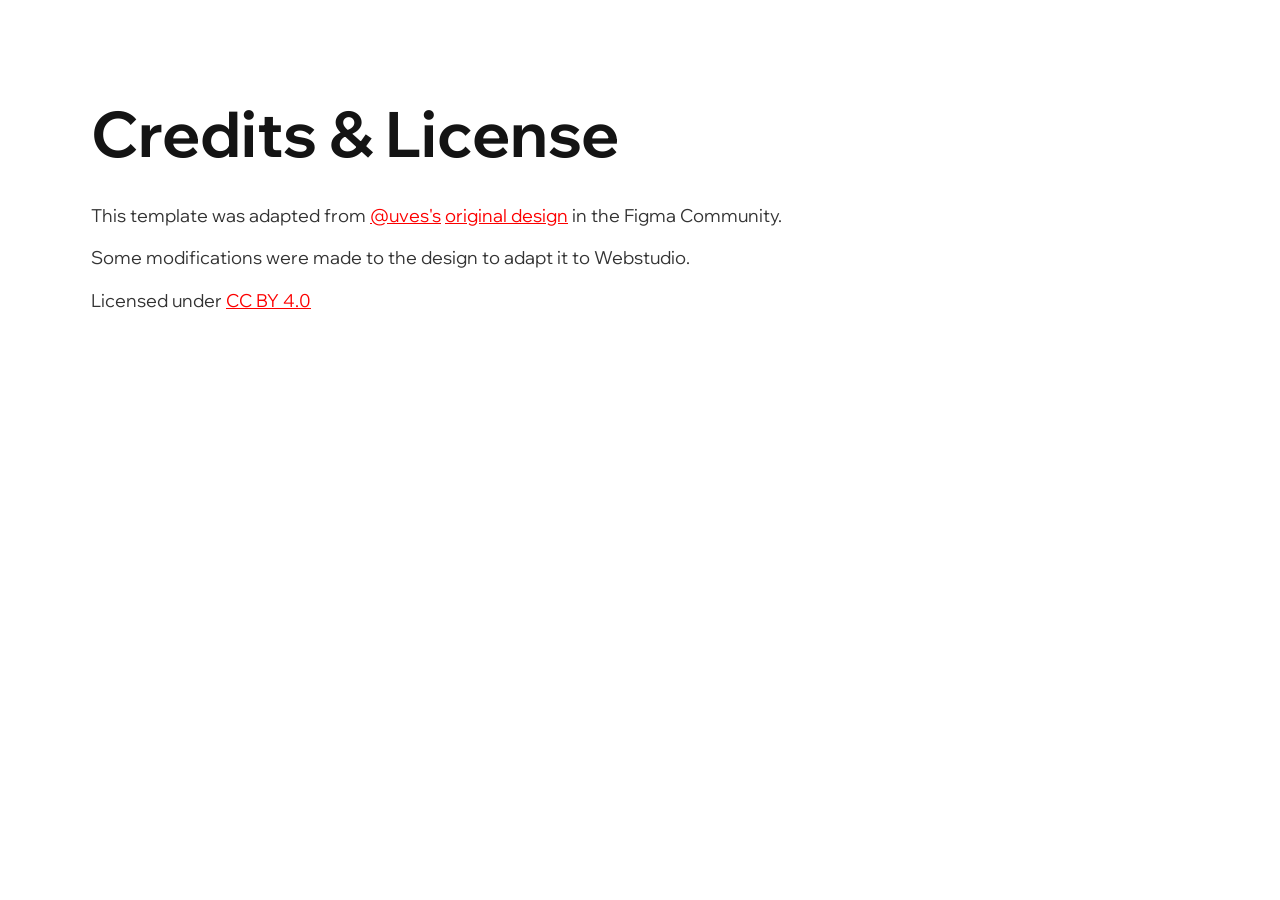
==== credits/index.html @ 98d54fca "First draft of the website" ====
<!DOCTYPE html><html lang="en" data-ws-project="977931f4-7f6a-4eb7-a222-dec1a4af0de5" data-ws-version="344" data-ws-last-published="2026-09-01T16:05:21.733Z"><head><link rel="stylesheet" type="text/css" href="/assets/static/app_generated_index-6937cd5a.BnAan6fm.css"><meta charSet="UTF-8"/><meta name="viewport" content="width=device-width,initial-scale=1"/><link rel="icon" href="/assets/logo_r1qaJQiri6sK3rPyq-Sar.svg"/><meta property="og:url" content="https://url/credits"/><meta property="og:title" content="Credits and License"/><meta property="og:type" content="website"/><meta property="og:site_name" content="Volo Libero Alpago"/><meta name="robots" content="noindex, nofollow"/><meta property="twitter:card" content="summary_large_image"/><title>Credits and License</title><script type="application/ld+json">{
  "@context": "https://schema.org",
  "@type": "WebSite",
  "name": "Volo Libero Alpago"
}</script></head><body class="w-body"><div class="w-box"><main class="w-box"><section class="w-box cna0hdz c1mzb2kd"><div class="w-box c1357293 c5tmc3l c1ldum37 czr2pxy c155uc7w cry9bxc c1lfjoq7 cn6056e c1117wcl c1778y6x cl3vg9s c9jnjeu"><h1 class="w-heading c11nr3ex c11dowh9 c32myit cwrra4i c1gzz968">Credits &amp; License</h1><div class="w-box c1rco612"><p class="w-paragraph">This template was adapted from <a href="https://www.figma.com/@uves" target="_blank" class="w-rich-text-link clj60e8 cld4m44 c1e9wxra c1c9nyn co9inq6 c18nx7en c13zjl4p cl60rel czukzo6 c1t7fylr">@uves&#x27;s</a> <a href="https://www.figma.com/community/file/1326178496611990762" target="_blank" class="w-rich-text-link clj60e8 cld4m44 c1e9wxra c1c9nyn co9inq6 c18nx7en c13zjl4p cl60rel czukzo6 c1t7fylr">original design</a> in the Figma Community. </p><p class="w-paragraph">Some modifications were made to the design to adapt it to Webstudio.</p><p class="w-paragraph">Licensed under <a href="https://creativecommons.org/licenses/by/4.0/" target="_blank" class="w-rich-text-link clj60e8 cld4m44 c1e9wxra c1c9nyn co9inq6 c18nx7en c13zjl4p cl60rel czukzo6 c1t7fylr">CC BY 4.0</a></p></div></div></section></main></div><script id="vike_pageContext" type="application/json">{"_urlRewrite":null,"pageId":"/pages/credits","routeParams":{},"data":{"url":"https://url/credits","system":{"params":{},"search":{},"origin":"https://url","pathname":"/credits"},"resources":{},"pageMeta":{"title":"Credits and License","description":"","excludePageFromSearch":true,"language":"","socialImageAssetName":"!undefined","socialImageUrl":"","status":200,"redirect":"","content":"!undefined","custom":[]}}}</script><script id="vike_globalContext" type="application/json">{}</script><script src="/assets/entries/entry-server-routing.DdY3fg1E.js" type="module" async></script><link rel="modulepreload" href="/assets/entries/pages_credits.XIwNRBGL.js" as="script" type="text/javascript"><link rel="modulepreload" href="/assets/chunks/chunk-CD7bpjno.js" as="script" type="text/javascript"></body></html>
---- assets/static/app_generated_index-6937cd5a.BnAan6fm.css ----
@font-face{font-family:Wix Madefor Display;font-style:normal;font-weight:400 800;font-display:swap;src:url(/assets/WixMadeforDisplay-VariableFont_wght_f8pdg095t8zLvFBEe2wSS.ttf) format("truetype")}@layer presets{:root{display:grid;min-height:100%;grid-template-rows:auto;grid-template-columns:1fr;font-family:Arial,Roboto,sans-serif;font-size:16px;line-height:1.2;white-space:pre-wrap;white-space-collapse:preserve}a.w-element,div.w-element{box-sizing:border-box}body.w-body{box-sizing:border-box;-webkit-font-smoothing:antialiased;-moz-osx-font-smoothing:grayscale;margin:0}div.w-box{box-sizing:border-box}footer.w-box{box-sizing:border-box}header.w-box{box-sizing:border-box}main.w-box{box-sizing:border-box}nav.w-box{box-sizing:border-box}section.w-box{box-sizing:border-box}div.w-html-embed{display:contents;white-space:normal;white-space-collapse:collapse}button.w-button{font-family:inherit;font-size:100%;line-height:1.15;box-sizing:border-box;border-top-style:solid;border-right-style:solid;border-bottom-style:solid;border-left-style:solid;text-transform:none;margin:0}div.w-dialog-overlay,div.w-dialog-content{box-sizing:border-box}button.w-close-button{background-color:transparent;background-image:none;font-family:inherit;font-size:100%;line-height:1.15;box-sizing:border-box;text-transform:none;border:0px solid rgb(226 232 240 / 1);margin:0;padding:0}h1.w-heading,h2.w-heading,h3.w-heading,p.w-paragraph{box-sizing:border-box}img.w-image{box-sizing:border-box;max-width:100%;display:block;height:auto}a.w-link{box-sizing:border-box;display:inline-block}ol.w-list{box-sizing:border-box;margin-top:0;margin-bottom:10px;padding-left:40px}li.w-list-item{box-sizing:border-box}div.w-text{box-sizing:border-box;min-height:1em}div.w-accordion,div.w-item{box-sizing:border-box}h3.w-item-header{box-sizing:border-box;margin-top:0;margin-bottom:0}button.w-item-trigger{font-family:inherit;font-size:100%;line-height:1.15;box-sizing:border-box;text-transform:none;background-color:transparent;background-image:none;border:0px solid rgb(226 232 240 / 1);margin:0;padding:0}div.w-item-content{box-sizing:border-box}a.w-rich-text-link{box-sizing:border-box;display:inline-block}span.w-text-1{box-sizing:border-box}code.w-code-text{font-family:ui-monospace,SFMono-Regular,Consolas,Liberation Mono,Menlo,monospace;font-size:1em;box-sizing:border-box;display:block;padding-left:.2em;padding-right:.2em;color:var(--w-code-text-theme-color);background-color:var(--w-code-text-theme-background, rgb(238 238 238 / 1));white-space:pre-wrap;white-space-collapse:preserve}form.w-webhook-form,label.w-label{box-sizing:border-box}input.w-text-input{font-family:inherit;font-size:100%;line-height:1.15;box-sizing:border-box;border-top-style:solid;border-right-style:solid;border-bottom-style:solid;border-left-style:solid;display:block;margin:0}textarea.w-text-area{font-family:inherit;font-size:100%;line-height:1.15;box-sizing:border-box;border-top-style:solid;border-right-style:solid;border-bottom-style:solid;border-left-style:solid;resize:none;display:block;margin:0}blockquote.w-blockquote{margin:0 0 10px;padding:10px 20px;border-left:5px solid rgb(226 226 226 / 1)}hr.w-separator{height:1px;color:inherit;box-sizing:border-box;background-color:gray;border-top-style:none;border-right-style:none;border-left-style:none;border-bottom-style:none}}@media all{:root{--font-lineheight-00: .95;--font-lineheight-0: 1.1;--font-lineheight-1: 1.25;--font-lineheight-2: 1.375;--font-lineheight-3: 1.5;--font-lineheight-4: 1.75;--font-lineheight-5: 2;--font-letterspacing-0: -.05em;--font-letterspacing-1: .025em;--font-letterspacing-2: .05em;--font-letterspacing-3: .075em;--font-letterspacing-4: .15em;--font-letterspacing-5: .5em;--font-letterspacing-6: .75em;--font-letterspacing-7: 1em;--font-size-00: .5rem;--font-size-0: .75rem;--font-size-1: 1rem;--font-size-2: 1.1rem;--font-size-3: 1.25rem;--font-size-4: 1.5rem;--font-size-5: 2rem;--font-size-6: 2.5rem;--font-size-7: 3rem;--font-size-8: 3.5rem;--font-size-fluid-0: clamp(.75rem,2vw,1rem);--font-size-fluid-1: clamp(1rem,4vw,1.5rem);--font-size-fluid-2: clamp(1.5rem,6vw,2.5rem);--font-size-fluid-3: clamp(2rem,9vw,3.5rem);--size-000: -.5rem;--size-00: -.25rem;--size-1: .25rem;--size-2: .5rem;--size-3: 1rem;--size-4: 1.25rem;--size-5: 1.5rem;--size-6: 1.75rem;--size-7: 2rem;--size-8: 3rem;--size-9: 4rem;--size-10: 5rem;--size-11: 7.5rem;--size-12: 10rem;--size-13: 15rem;--size-14: 20rem;--size-15: 30rem;--size-px-000: -8px;--size-px-00: -4px;--size-px-1: 4px;--size-px-2: 8px;--size-px-3: 16px;--size-px-4: 20px;--size-px-5: 24px;--size-px-6: 28px;--size-px-7: 32px;--size-px-8: 48px;--size-px-9: 64px;--size-px-10: 80px;--size-px-11: 120px;--size-px-12: 160px;--size-px-13: 240px;--size-px-14: 320px;--size-px-15: 480px;--size-fluid-1: clamp(.5rem,1vw,1rem);--size-fluid-2: clamp(1rem,2vw,1.5rem);--size-fluid-3: clamp(1.5rem,3vw,2rem);--size-fluid-4: clamp(2rem,4vw,3rem);--size-fluid-5: clamp(4rem,5vw,5rem);--size-fluid-6: clamp(5rem,7vw,7.5rem);--size-fluid-7: clamp(7.5rem,10vw,10rem);--size-fluid-8: clamp(10rem,20vw,15rem);--size-fluid-9: clamp(15rem,30vw,20rem);--size-fluid-10: clamp(20rem,40vw,30rem);--size-content-1: 20ch;--size-content-2: 45ch;--size-content-3: 60ch;--size-header-1: 20ch;--size-header-2: 25ch;--size-header-3: 35ch;--size-xxs: 240px;--size-xs: 360px;--size-sm: 480px;--size-md: 768px;--size-lg: 1170px;--size-xl: 1440px;--size-xxl: 1920px;--size-relative-000: -.5ch;--size-relative-00: -.25ch;--size-relative-1: .25ch;--size-relative-2: .5ch;--size-relative-3: 1ch;--size-relative-4: 1.25ch;--size-relative-5: 1.5ch;--size-relative-6: 1.75ch;--size-relative-7: 2ch;--size-relative-8: 3ch;--size-relative-9: 4ch;--size-relative-10: 5ch;--size-relative-11: 7.5ch;--size-relative-12: 10ch;--size-relative-13: 15ch;--size-relative-14: 20ch;--size-relative-15: 30ch;--ease-1: cubic-bezier(.25,0,.5,1);--ease-2: cubic-bezier(.25,0,.4,1);--ease-3: cubic-bezier(.25,0,.3,1);--ease-4: cubic-bezier(.25,0,.2,1);--ease-5: cubic-bezier(.25,0,.1,1);--ease-in-1: cubic-bezier(.25,0,1,1);--ease-in-2: cubic-bezier(.5,0,1,1);--ease-in-3: cubic-bezier(.7,0,1,1);--ease-in-4: cubic-bezier(.9,0,1,1);--ease-in-5: cubic-bezier(1,0,1,1);--ease-out-1: cubic-bezier(0,0,.75,1);--ease-out-2: cubic-bezier(0,0,.5,1);--ease-out-3: cubic-bezier(0,0,.3,1);--ease-out-4: cubic-bezier(0,0,.1,1);--ease-out-5: cubic-bezier(0,0,0,1);--ease-in-out-1: cubic-bezier(.1,0,.9,1);--ease-in-out-2: cubic-bezier(.3,0,.7,1);--ease-in-out-3: cubic-bezier(.5,0,.5,1);--ease-in-out-4: cubic-bezier(.7,0,.3,1);--ease-in-out-5: cubic-bezier(.9,0,.1,1);--ease-elastic-out-1: cubic-bezier(.5,.75,.75,1.25);--ease-elastic-out-2: cubic-bezier(.5,1,.75,1.25);--ease-elastic-out-3: cubic-bezier(.5,1.25,.75,1.25);--ease-elastic-out-4: cubic-bezier(.5,1.5,.75,1.25);--ease-elastic-out-5: cubic-bezier(.5,1.75,.75,1.25);--ease-elastic-in-1: cubic-bezier(.5,-.25,.75,1);--ease-elastic-in-2: cubic-bezier(.5,-.5,.75,1);--ease-elastic-in-3: cubic-bezier(.5,-.75,.75,1);--ease-elastic-in-4: cubic-bezier(.5,-1,.75,1);--ease-elastic-in-5: cubic-bezier(.5,-1.25,.75,1);--ease-elastic-in-out-1: cubic-bezier(.5,-.1,.1,1.5);--ease-elastic-in-out-2: cubic-bezier(.5,-.3,.1,1.5);--ease-elastic-in-out-3: cubic-bezier(.5,-.5,.1,1.5);--ease-elastic-in-out-4: cubic-bezier(.5,-.7,.1,1.5);--ease-elastic-in-out-5: cubic-bezier(.5,-.9,.1,1.5);--ease-step-1: steps(2);--ease-step-2: steps(3);--ease-step-3: steps(4);--ease-step-4: steps(7);--ease-step-5: steps(10);--ease-elastic-1: var(--ease-elastic-out-1);--ease-elastic-2: var(--ease-elastic-out-2);--ease-elastic-3: var(--ease-elastic-out-3);--ease-elastic-4: var(--ease-elastic-out-4);--ease-elastic-5: var(--ease-elastic-out-5);--ease-squish-1: var(--ease-elastic-in-out-1);--ease-squish-2: var(--ease-elastic-in-out-2);--ease-squish-3: var(--ease-elastic-in-out-3);--ease-squish-4: var(--ease-elastic-in-out-4);--ease-squish-5: var(--ease-elastic-in-out-5);--ease-spring-1: linear(0,.006,.025 2.8%,.101 6.1%,.539 18.9%,.721 25.3%,.849 31.5%,.937 38.1%,.968 41.8%,.991 45.7%,1.006 50.1%,1.015 55%,1.017 63.9%,1.001);--ease-spring-2: linear(0,.007,.029 2.2%,.118 4.7%,.625 14.4%,.826 19%,.902,.962,1.008 26.1%,1.041 28.7%,1.064 32.1%,1.07 36%,1.061 40.5%,1.015 53.4%,.999 61.6%,.995 71.2%,1);--ease-spring-3: linear(0,.009,.035 2.1%,.141 4.4%,.723 12.9%,.938 16.7%,1.017,1.077,1.121,1.149 24.3%,1.159,1.163,1.161,1.154 29.9%,1.129 32.8%,1.051 39.6%,1.017 43.1%,.991,.977 51%,.974 53.8%,.975 57.1%,.997 69.8%,1.003 76.9%,1);--ease-spring-4: linear(0,.009,.037 1.7%,.153 3.6%,.776 10.3%,1.001,1.142 16%,1.185,1.209 19%,1.215 19.9% 20.8%,1.199,1.165 25%,1.056 30.3%,1.008 33%,.973,.955 39.2%,.953 41.1%,.957 43.3%,.998 53.3%,1.009 59.1% 63.7%,.998 78.9%,1);--ease-spring-5: linear(0,.01,.04 1.6%,.161 3.3%,.816 9.4%,1.046,1.189 14.4%,1.231,1.254 17%,1.259,1.257 18.6%,1.236,1.194 22.3%,1.057 27%,.999 29.4%,.955 32.1%,.942,.935 34.9%,.933,.939 38.4%,1 47.3%,1.011,1.017 52.6%,1.016 56.4%,1 65.2%,.996 70.2%,1.001 87.2%,1);--ease-bounce-1: linear(0,.004,.016,.035,.063,.098,.141,.191,.25,.316,.391 36.8%,.563,.766,1 58.8%,.946,.908 69.1%,.895,.885,.879,.878,.879,.885,.895,.908 89.7%,.946,1);--ease-bounce-2: linear(0,.004,.016,.035,.063,.098,.141 15.1%,.25,.391,.562,.765,1,.892 45.2%,.849,.815,.788,.769,.757,.753,.757,.769,.788,.815,.85,.892 75.2%,1 80.2%,.973,.954,.943,.939,.943,.954,.973,1);--ease-bounce-3: linear(0,.004,.016,.035,.062,.098,.141 11.4%,.25,.39,.562,.764,1 30.3%,.847 34.8%,.787,.737,.699,.672,.655,.65,.656,.672,.699,.738,.787,.847 61.7%,1 66.2%,.946,.908,.885 74.2%,.879,.878,.879,.885 79.5%,.908,.946,1 87.4%,.981,.968,.96,.957,.96,.968,.981,1);--ease-bounce-4: linear(0,.004,.016 3%,.062,.141,.25,.391,.562 18.2%,1 24.3%,.81,.676 32.3%,.629,.595,.575,.568,.575,.595,.629,.676 48.2%,.811,1 56.2%,.918,.86,.825,.814,.825,.86,.918,1 77.2%,.94 80.6%,.925,.92,.925,.94 87.5%,1 90.9%,.974,.965,.974,1);--ease-bounce-5: linear(0,.004,.016 2.5%,.063,.141,.25 10.1%,.562,1 20.2%,.783,.627,.534 30.9%,.511,.503,.511,.534 38%,.627,.782,1 48.7%,.892,.815,.769 56.3%,.757,.753,.757,.769 61.3%,.815,.892,1 68.8%,.908 72.4%,.885,.878,.885,.908 79.4%,1 83%,.954 85.5%,.943,.939,.943,.954 90.5%,1 93%,.977,.97,.977,1);--layer-1: 1;--layer-2: 2;--layer-3: 3;--layer-4: 4;--layer-5: 5;--layer-important: 2147483647;--shadow-color: 220 3% 15%;--shadow-strength: 1%;--inner-shadow-highlight: inset 0-.5px 0 0#fff,inset 0 .5px 0 0 rgba(0,0,0,.067);--shadow-1: 0 1px 2px -1px hsl(var(--shadow-color)/calc(var(--shadow-strength) + 9%));--shadow-2: 0 3px 5px -2px hsl(var(--shadow-color)/calc(var(--shadow-strength) + 3%)),0 7px 14px -5px hsl(var(--shadow-color)/calc(var(--shadow-strength) + 5%));--shadow-3: 0 -1px 3px 0 hsl(var(--shadow-color)/calc(var(--shadow-strength) + 2%)),0 1px 2px -5px hsl(var(--shadow-color)/calc(var(--shadow-strength) + 2%)),0 2px 5px -5px hsl(var(--shadow-color)/calc(var(--shadow-strength) + 4%)),0 4px 12px -5px hsl(var(--shadow-color)/calc(var(--shadow-strength) + 5%)),0 12px 15px -5px hsl(var(--shadow-color)/calc(var(--shadow-strength) + 7%));--shadow-4: 0 -2px 5px 0 hsl(var(--shadow-color)/calc(var(--shadow-strength) + 2%)),0 1px 1px -2px hsl(var(--shadow-color)/calc(var(--shadow-strength) + 3%)),0 2px 2px -2px hsl(var(--shadow-color)/calc(var(--shadow-strength) + 3%)),0 5px 5px -2px hsl(var(--shadow-color)/calc(var(--shadow-strength) + 4%)),0 9px 9px -2px hsl(var(--shadow-color)/calc(var(--shadow-strength) + 5%)),0 16px 16px -2px hsl(var(--shadow-color)/calc(var(--shadow-strength) + 6%));--shadow-5: 0 -1px 2px 0 hsl(var(--shadow-color)/calc(var(--shadow-strength) + 2%)),0 2px 1px -2px hsl(var(--shadow-color)/calc(var(--shadow-strength) + 3%)),0 5px 5px -2px hsl(var(--shadow-color)/calc(var(--shadow-strength) + 3%)),0 10px 10px -2px hsl(var(--shadow-color)/calc(var(--shadow-strength) + 4%)),0 20px 20px -2px hsl(var(--shadow-color)/calc(var(--shadow-strength) + 5%)),0 40px 40px -2px hsl(var(--shadow-color)/calc(var(--shadow-strength) + 7%));--shadow-6: 0 -1px 2px 0 hsl(var(--shadow-color)/calc(var(--shadow-strength) + 2%)),0 3px 2px -2px hsl(var(--shadow-color)/calc(var(--shadow-strength) + 3%)),0 7px 5px -2px hsl(var(--shadow-color)/calc(var(--shadow-strength) + 3%)),0 12px 10px -2px hsl(var(--shadow-color)/calc(var(--shadow-strength) + 4%)),0 22px 18px -2px hsl(var(--shadow-color)/calc(var(--shadow-strength) + 5%)),0 41px 33px -2px hsl(var(--shadow-color)/calc(var(--shadow-strength) + 6%)),0 100px 80px -2px hsl(var(--shadow-color)/calc(var(--shadow-strength) + 7%));--inner-shadow-0: inset 0 0 0 1px hsl(var(--shadow-color)/calc(var(--shadow-strength) + 9%));--inner-shadow-1: inset 0 1px 2px 0 hsl(var(--shadow-color)/calc(var(--shadow-strength) + 9%)),var(--inner-shadow-highlight);--inner-shadow-2: inset 0 1px 4px 0 hsl(var(--shadow-color)/calc(var(--shadow-strength) + 9%)),var(--inner-shadow-highlight);--inner-shadow-3: inset 0 2px 8px 0 hsl(var(--shadow-color)/calc(var(--shadow-strength) + 9%)),var(--inner-shadow-highlight);--inner-shadow-4: inset 0 2px 14px 0 hsl(var(--shadow-color)/calc(var(--shadow-strength) + 9%)),var(--inner-shadow-highlight);--ratio-square: 1;--ratio-landscape: 4/3;--ratio-portrait: 3/4;--ratio-widescreen: 16/9;--ratio-ultrawide: 18/5;--ratio-golden: 1.618/1;--gray-0: rgb(255 255 255 / 1);--gray-1: rgb(250 247 242 / 1);--gray-2: rgb(244 244 244 / 1);--gray-3: unset;--gray-4: unset;--gray-5: unset;--gray-6: rgb(76 76 76 / 1);--gray-7: unset;--gray-8: unset;--gray-9: rgb(33 37 41 / 1);--gray-10: unset;--gray-11: unset;--gray-12: rgb(20 20 20 / 1);--stone-0: rgb(248 250 251 / 1);--stone-1: rgb(242 244 246 / 1);--stone-2: rgb(235 237 239 / 1);--stone-3: rgb(224 228 229 / 1);--stone-4: rgb(209 214 216 / 1);--stone-5: rgb(177 182 185 / 1);--stone-6: rgb(151 155 157 / 1);--stone-7: rgb(126 130 130 / 1);--stone-8: rgb(102 105 104 / 1);--stone-9: rgb(80 81 79 / 1);--stone-10: rgb(58 58 55 / 1);--stone-11: rgb(37 37 33 / 1);--stone-12: rgb(18 18 16 / 1);--red-0: rgb(255 245 245 / 1);--red-1: rgb(255 227 227 / 1);--red-2: rgb(255 201 201 / 1);--red-3: rgb(255 168 168 / 1);--red-4: rgb(255 135 135 / 1);--red-5: rgb(255 107 107 / 1);--red-6: rgb(250 82 82 / 1);--red-7: rgb(240 62 62 / 1);--red-8: rgb(224 49 49 / 1);--red-9: rgb(201 42 42 / 1);--red-10: rgb(176 37 37 / 1);--red-11: rgb(150 32 32 / 1);--red-12: rgb(125 26 26 / 1);--pink-0: rgb(255 240 246 / 1);--pink-1: rgb(255 222 235 / 1);--pink-2: rgb(252 194 215 / 1);--pink-3: rgb(250 162 193 / 1);--pink-4: rgb(247 131 172 / 1);--pink-5: rgb(240 101 149 / 1);--pink-6: rgb(230 73 128 / 1);--pink-7: rgb(214 51 108 / 1);--pink-8: rgb(194 37 92 / 1);--pink-9: rgb(166 30 77 / 1);--pink-10: rgb(140 25 65 / 1);--pink-11: rgb(115 21 54 / 1);--pink-12: rgb(89 16 42 / 1);--purple-0: rgb(248 240 252 / 1);--purple-1: rgb(243 217 250 / 1);--purple-2: rgb(238 190 250 / 1);--purple-3: rgb(229 153 247 / 1);--purple-4: rgb(218 119 242 / 1);--purple-5: rgb(204 93 232 / 1);--purple-6: rgb(190 75 219 / 1);--purple-7: rgb(174 62 201 / 1);--purple-8: rgb(156 54 181 / 1);--purple-9: rgb(134 46 156 / 1);--purple-10: rgb(112 38 130 / 1);--purple-11: rgb(90 30 105 / 1);--purple-12: rgb(68 23 79 / 1);--violet-0: rgb(243 240 255 / 1);--violet-1: rgb(229 219 255 / 1);--violet-2: rgb(208 191 255 / 1);--violet-3: rgb(177 151 252 / 1);--violet-4: rgb(151 117 250 / 1);--violet-5: rgb(132 94 247 / 1);--violet-6: rgb(121 80 242 / 1);--violet-7: rgb(112 72 232 / 1);--violet-8: rgb(103 65 217 / 1);--violet-9: rgb(95 61 196 / 1);--violet-10: rgb(82 53 171 / 1);--violet-11: rgb(70 45 145 / 1);--violet-12: rgb(58 37 120 / 1);--indigo-0: rgb(237 242 255 / 1);--indigo-1: rgb(219 228 255 / 1);--indigo-2: rgb(186 200 255 / 1);--indigo-3: rgb(145 167 255 / 1);--indigo-4: rgb(116 143 252 / 1);--indigo-5: rgb(92 124 250 / 1);--indigo-6: rgb(76 110 245 / 1);--indigo-7: rgb(66 99 235 / 1);--indigo-8: rgb(59 91 219 / 1);--indigo-9: rgb(54 79 199 / 1);--indigo-10: rgb(47 68 173 / 1);--indigo-11: rgb(40 58 148 / 1);--indigo-12: rgb(33 48 122 / 1);--blue-0: unset;--blue-1: unset;--blue-2: unset;--blue-3: unset;--blue-4: unset;--blue-5: unset;--blue-6: rgb(41 55 177 / 1);--blue-7: unset;--blue-8: unset;--blue-9: unset;--blue-10: unset;--blue-11: rgb(0 8 77 / 1);--blue-12: unset;--cyan-0: rgb(227 250 252 / 1);--cyan-1: rgb(197 246 250 / 1);--cyan-2: rgb(153 233 242 / 1);--cyan-3: rgb(102 217 232 / 1);--cyan-4: rgb(59 201 219 / 1);--cyan-5: rgb(34 184 207 / 1);--cyan-6: rgb(21 170 191 / 1);--cyan-7: rgb(16 152 173 / 1);--cyan-8: rgb(12 133 153 / 1);--cyan-9: rgb(11 114 133 / 1);--cyan-10: rgb(9 92 107 / 1);--cyan-11: rgb(7 70 82 / 1);--cyan-12: rgb(5 48 56 / 1);--teal-0: rgb(230 252 245 / 1);--teal-1: rgb(195 250 232 / 1);--teal-2: rgb(150 242 215 / 1);--teal-3: rgb(99 230 190 / 1);--teal-4: rgb(56 217 169 / 1);--teal-5: rgb(32 201 151 / 1);--teal-6: rgb(18 184 134 / 1);--teal-7: rgb(12 166 120 / 1);--teal-8: rgb(9 146 104 / 1);--teal-9: rgb(8 127 91 / 1);--teal-10: rgb(6 102 73 / 1);--teal-11: rgb(5 77 55 / 1);--teal-12: rgb(3 51 37 / 1);--green-0: unset;--green-1: unset;--green-2: unset;--green-3: unset;--green-4: unset;--green-5: unset;--green-6: rgb(12 119 105 / 1);--green-7: unset;--green-8: unset;--green-9: unset;--green-10: unset;--green-11: unset;--green-12: unset;--lime-0: rgb(244 252 227 / 1);--lime-1: rgb(233 250 200 / 1);--lime-2: rgb(216 245 162 / 1);--lime-3: rgb(192 235 117 / 1);--lime-4: rgb(169 227 75 / 1);--lime-5: rgb(148 216 45 / 1);--lime-6: rgb(130 201 30 / 1);--lime-7: rgb(116 184 22 / 1);--lime-8: rgb(102 168 15 / 1);--lime-9: rgb(92 148 13 / 1);--lime-10: rgb(76 122 11 / 1);--lime-11: rgb(60 97 9 / 1);--lime-12: rgb(44 71 6 / 1);--yellow-0: unset;--yellow-1: unset;--yellow-2: unset;--yellow-3: unset;--yellow-4: rgb(250 224 132 / 1);--yellow-5: rgb(255 199 3 / 1);--yellow-6: unset;--yellow-7: unset;--yellow-8: unset;--yellow-9: unset;--yellow-10: unset;--yellow-11: unset;--yellow-12: unset;--orange-0: rgb(255 244 230 / 1);--orange-1: rgb(255 232 204 / 1);--orange-2: rgb(255 216 168 / 1);--orange-3: rgb(255 192 120 / 1);--orange-4: rgb(255 169 77 / 1);--orange-5: rgb(255 146 43 / 1);--orange-6: rgb(253 126 20 / 1);--orange-7: rgb(247 103 7 / 1);--orange-8: rgb(232 89 12 / 1);--orange-9: rgb(217 72 15 / 1);--orange-10: rgb(191 64 13 / 1);--orange-11: rgb(153 51 11 / 1);--orange-12: rgb(128 43 9 / 1);--choco-0: rgb(255 248 220 / 1);--choco-1: rgb(252 225 188 / 1);--choco-2: rgb(247 202 158 / 1);--choco-3: rgb(241 178 128 / 1);--choco-4: rgb(233 155 98 / 1);--choco-5: rgb(223 133 69 / 1);--choco-6: rgb(212 110 37 / 1);--choco-7: rgb(189 95 27 / 1);--choco-8: rgb(164 81 23 / 1);--choco-9: rgb(138 69 19 / 1);--choco-10: rgb(112 58 19 / 1);--choco-11: rgb(87 47 18 / 1);--choco-12: rgb(61 33 13 / 1);--brown-0: rgb(250 244 235 / 1);--brown-1: rgb(237 224 209 / 1);--brown-2: rgb(224 202 183 / 1);--brown-3: rgb(211 183 158 / 1);--brown-4: rgb(197 162 133 / 1);--brown-5: rgb(183 143 109 / 1);--brown-6: rgb(168 124 86 / 1);--brown-7: rgb(149 107 71 / 1);--brown-8: rgb(130 91 58 / 1);--brown-9: rgb(111 75 45 / 1);--brown-10: rgb(94 58 33 / 1);--brown-11: rgb(78 43 21 / 1);--brown-12: rgb(66 36 18 / 1);--sand-0: rgb(248 250 251 / 1);--sand-1: rgb(230 228 220 / 1);--sand-2: rgb(213 207 189 / 1);--sand-3: rgb(194 185 160 / 1);--sand-4: rgb(174 165 140 / 1);--sand-5: rgb(154 145 120 / 1);--sand-6: rgb(134 124 101 / 1);--sand-7: rgb(115 106 83 / 1);--sand-8: rgb(95 87 70 / 1);--sand-9: rgb(75 70 57 / 1);--sand-10: rgb(56 53 45 / 1);--sand-11: rgb(37 37 33 / 1);--sand-12: rgb(18 18 16 / 1);--camo-0: rgb(249 251 231 / 1);--camo-1: rgb(232 237 156 / 1);--camo-2: rgb(210 223 78 / 1);--camo-3: rgb(194 206 52 / 1);--camo-4: rgb(181 187 46 / 1);--camo-5: rgb(167 168 39 / 1);--camo-6: rgb(153 150 33 / 1);--camo-7: rgb(140 133 28 / 1);--camo-8: rgb(126 116 22 / 1);--camo-9: rgb(109 100 20 / 1);--camo-10: rgb(93 84 17 / 1);--camo-11: rgb(77 70 14 / 1);--camo-12: rgb(54 48 10 / 1);--jungle-0: rgb(236 254 176 / 1);--jungle-1: rgb(222 243 154 / 1);--jungle-2: rgb(208 232 132 / 1);--jungle-3: rgb(194 221 110 / 1);--jungle-4: rgb(181 209 91 / 1);--jungle-5: rgb(168 198 72 / 1);--jungle-6: rgb(155 187 54 / 1);--jungle-7: rgb(143 176 36 / 1);--jungle-8: rgb(132 165 19 / 1);--jungle-9: rgb(122 153 8 / 1);--jungle-10: rgb(101 128 6 / 1);--jungle-11: rgb(81 102 5 / 1);--jungle-12: rgb(61 77 4 / 1);--gradient-1: linear-gradient(76.84deg,rgba(20,20,20,.65) 41.69%,rgba(20,20,20,.26) 76.99%);--gradient-2: linear-gradient(to bottom right,#48005c,#8300e2,#a269ff);--gradient-3: radial-gradient(circle at top right,#0ff,rgba(0,255,255,0)),radial-gradient(circle at bottom left,#ff1492,rgba(255,20,146,0));--gradient-4: linear-gradient(to bottom right,#00f5a0,#00d9f5);--gradient-5: conic-gradient(from -270deg at 75% 110%,#f0f,#fffaf0);--gradient-6: conic-gradient(from -90deg at top left,#000,#fff);--gradient-7: linear-gradient(to bottom right,#72c6ef,#004e8f);--gradient-8: conic-gradient(from 90deg at 50% 0%,#111,50%,#222,#111);--gradient-9: conic-gradient(from .5turn at bottom center,#add8e6,#fff);--gradient-10: conic-gradient(from 90deg at 40% -25%,gold,#f79d03,#ee6907,#e6390a,#de0d0d,#d61039,#cf1261,#c71585,#cf1261,#d61039,#de0d0d,#ee6907,#f79d03,gold,gold,gold);--gradient-11: conic-gradient(at bottom left,#ff1493,cyan);--gradient-12: conic-gradient(from 90deg at 25% -10%,#ff4500,#d3f340,#7bee85,#afeeee,#7bee85);--gradient-13: radial-gradient(circle at 50% 200%,#000142,#3b0083,#b300c3,#ff059f,#ff4661,#ffad86,#fff3c7);--gradient-14: conic-gradient(at top right,lime,cyan);--gradient-15: linear-gradient(to bottom right,#c7d2fe,#fecaca,#fef3c7);--gradient-16: radial-gradient(circle at 50% -250%,#374151,#111827,#000);--gradient-17: conic-gradient(from -90deg at 50% -25%,blue,#8a2be2);--gradient-18: linear-gradient(0deg,rgba(255,0,0,.8),rgba(255,0,0,0) 75%),linear-gradient(60deg,rgba(255,255,0,.8),rgba(255,255,0,0) 75%),linear-gradient(120deg,rgba(0,255,0,.8),rgba(0,255,0,0) 75%),linear-gradient(180deg,rgba(0,255,255,.8),rgba(0,255,255,0) 75%),linear-gradient(240deg,rgba(0,0,255,.8),rgba(0,0,255,0) 75%),linear-gradient(300deg,rgba(255,0,255,.8),rgba(255,0,255,0) 75%);--gradient-19: linear-gradient(to bottom right,#ffe259,#ffa751);--gradient-20: conic-gradient(from -135deg at -10%center,orange,#ff7715,#ff522a,#ff3f47,#ff5482,#ff69b4);--gradient-21: conic-gradient(from -90deg at 25% 115%,red,#f06,#f0c,#c0f,#60f,#00f,#00f,#00f,#00f);--gradient-22: linear-gradient(to bottom right,#acb6e5,#86fde8);--gradient-23: linear-gradient(to bottom right,#536976,#292e49);--gradient-24: conic-gradient(from .5turn at 0% 0%,#00c476,10%,#82b0ff,90%,#00c476);--gradient-25: conic-gradient(at 125% 50%,#b78cf7,#ff7c94,#ffcf0d,#ff7c94,#b78cf7);--gradient-26: linear-gradient(to bottom right,#9796f0,#fbc7d4);--gradient-27: conic-gradient(from .5turn at bottom left,#ff1493,#639);--gradient-28: conic-gradient(from -90deg at 50% 105%,#fff,orchid);--gradient-29: radial-gradient(circle at top right,#bfb3ff,rgba(191,179,255,0)),radial-gradient(circle at bottom left,#86acf9,rgba(134,172,249,0));--gradient-30: radial-gradient(circle at top right,#00ff80,rgba(0,255,128,0)),radial-gradient(circle at bottom left,#adffd6,rgba(173,255,214,0));--noise-1: url("data:image/svg+xml;charset=utf-8,%3Csvg viewBox='0 0 200 200' xmlns='http://www.w3.org/2000/svg'%3E%3Cfilter id='a'%3E%3CfeTurbulence type='fractalNoise' baseFrequency='.005' numOctaves='2' stitchTiles='stitch'/%3E%3C/filter%3E%3Crect width='100%25' height='100%25' filter='url(%23a)'/%3E%3C/svg%3E");--noise-2: url("data:image/svg+xml;charset=utf-8,%3Csvg viewBox='0 0 300 300' xmlns='http://www.w3.org/2000/svg'%3E%3Cfilter id='a'%3E%3CfeTurbulence type='fractalNoise' baseFrequency='.05' stitchTiles='stitch'/%3E%3C/filter%3E%3Crect width='100%25' height='100%25' filter='url(%23a)'/%3E%3C/svg%3E");--noise-3: url("data:image/svg+xml;charset=utf-8,%3Csvg viewBox='0 0 1024 1024' xmlns='http://www.w3.org/2000/svg'%3E%3Cfilter id='a'%3E%3CfeTurbulence type='fractalNoise' baseFrequency='.25' stitchTiles='stitch'/%3E%3C/filter%3E%3Crect width='100%25' height='100%25' filter='url(%23a)'/%3E%3C/svg%3E");--noise-4: url("data:image/svg+xml;charset=utf-8,%3Csvg viewBox='0 0 2056 2056' xmlns='http://www.w3.org/2000/svg'%3E%3Cfilter id='a'%3E%3CfeTurbulence type='fractalNoise' baseFrequency='.5' stitchTiles='stitch'/%3E%3C/filter%3E%3Crect width='100%25' height='100%25' filter='url(%23a)'/%3E%3C/svg%3E");--noise-5: url("data:image/svg+xml;charset=utf-8,%3Csvg viewBox='0 0 2056 2056' xmlns='http://www.w3.org/2000/svg'%3E%3Cfilter id='a'%3E%3CfeTurbulence type='fractalNoise' baseFrequency='.75' stitchTiles='stitch'/%3E%3C/filter%3E%3Crect width='100%25' height='100%25' filter='url(%23a)'/%3E%3C/svg%3E");--noise-filter-1: contrast(300%) brightness(100%);--noise-filter-2: contrast(200%) brightness(150%);--noise-filter-3: contrast(200%) brightness(250%);--noise-filter-4: contrast(200%) brightness(500%);--noise-filter-5: contrast(200%) brightness(1000%);--border-size-1: 1px;--border-size-2: 2px;--border-size-3: 5px;--border-size-4: 10px;--border-size-5: 25px;--radius-1: 2px;--radius-2: 5px;--radius-3: 1rem;--radius-4: 2rem;--radius-5: 4rem;--radius-6: 8rem;--radius-round: 100000px;--radius-conditional-1: clamp(0px, calc(100vw - 100%) * 1e5,var(--radius-1));--radius-conditional-2: clamp(0px, calc(100vw - 100%) * 1e5,var(--radius-2));--radius-conditional-3: clamp(0px, calc(100vw - 100%) * 1e5,var(--radius-3));--radius-conditional-4: clamp(0px, calc(100vw - 100%) * 1e5,var(--radius-4));--radius-conditional-5: clamp(0px, calc(100vw - 100%) * 1e5,var(--radius-5));--radius-conditional-6: clamp(0px, calc(100vw - 100%) * 1e5,var(--radius-6));background-color:var(--background-primary, rgb(13 15 18 / 1));color:var(--foreground-muted, rgb(76 76 76 / 1));--focus-color: var(--foreground-accent, rgb(34 139 230 / 1));--focus-width: 1px;--focus-offset: 0;--duration-default: .2s;--easing-default: var(--ease-out-3);--gap-xs: var(--size-2);--gap-s: var(--size-fluid-2);--gap-m: var(--size-fluid-4);--gap-l: var(--size-fluid-7);--foreground-primary: var(--gray-12);--foreground-secondary: var(--gray-0);--foreground-accent: var(--blue-6);--foreground-muted: var(--gray-6);--foreground-border: var(--gray-6);--background-primary: var(--gray-0);--background-secondary: var(--gray-2);--background-accent: var(--blue-6);--background-card: var(--gray-0);font-family:Wix Madefor Display,sans-serif;--background-tertiary: var(--yellow-4);font-size:18px;line-height:var(--font-lineheight-2, 1.375);--nav-height: 75px }.c13b531o{padding-top:var(--size-2)}.c1my01bv{padding-bottom:var(--size-2)}.c1a8d7ts{padding-left:var(--size-4)}.c122t6uk{padding-right:var(--size-4)}.c1qom380{text-align:center}.c1dgwt71{background-color:var(--green-3)}.c10tv7lx{margin-top:var(--size-2)}.ceijzmy{margin-bottom:var(--size-2)}.cr8yqfm{border-top-left-radius:var(--radius-2)}.c1ufwdzl{border-top-right-radius:var(--radius-2)}.c5blvcv{border-bottom-left-radius:var(--radius-2)}.cml0h3f{border-bottom-right-radius:var(--radius-2)}.cry9bxc{display:flex}.c1qyy4dh{align-items:center}.ct02u4h{justify-content:center}.c1md20bl{column-gap:var(--gap-xs, .5rem)}.c1e892th{row-gap:var(--gap-xs, .5rem)}.c1357293{margin-right:auto}.c9jnjeu{margin-left:auto}.c1ea2p93{--demo-icon-opacity: 0 }.cvbguh1{--demo-icon-translate: 5px }.cxzbt5w{cursor:default}.c1cqu2xh{max-width:max-content}.c16o4em1{color:var(--green-12)}.c6wd8dp{border:var(--border-size-1) solid var(--green-7)}.cmkn8do:hover{--demo-icon-translate: 0px }.cohcyhg:hover{--demo-icon-opacity: 1 }.csru8nn{display:inline-flex}.cqmknsi{opacity:var(--demo-icon-opacity)}.c1187s2w{translate:0 var(--demo-icon-translate)}.cc50ri5{transition-property:translate,opacity}.cab2htk{transition-duration:.2s,.2s}.c1401ycp{transition-timing-function:cubic-bezier(.45,0,.55,1),ease}.cwc6hbl{transition-delay:0ms,0ms}.c11r52nx{transition-behavior:normal,normal}.cd3iwfe{transition-duration:var(--duration-default, .2s),var(--duration-default, .2s)}.c1yhcvvf{transition-timing-function:var(--easing-default, cubic-bezier(0,0,.3,1)),var(--easing-default, cubic-bezier(0,0,.3,1))}.c1e9wxra{transition-property:color}.c1ovbu2i{transition-duration:.2s}.c1hskipr{transition-timing-function:ease}.c18nx7en{transition-delay:0ms}.c13zjl4p{transition-behavior:normal}.cs65yuw:hover{color:var(--green-10)}.c1zanka{background-color:var(--blue-11, rgb(0 8 77 / 1))}.c5tmc3l{padding-left:var(--size-fluid-3)}.c1ldum37{padding-right:var(--size-fluid-3)}.czr2pxy{width:100%}.c155uc7w{max-width:var(--size-lg, 1024px)}.c1lfjoq7{flex-direction:column}.czt6zfr{column-gap:var(--gap-l, clamp(7.5rem,10vw,10rem))}.cen6rs1{row-gap:var(--gap-l, clamp(7.5rem,10vw,10rem))}.c1778y6x{align-items:stretch}.cl3vg9s{color:#333}.c1ml1ai7{background-color:#333}.c1wn9gbn{border-bottom-left-radius:0}.ckhl5v6{border-bottom-right-radius:0}.cna0hdz{padding-top:var(--size-fluid-6)}.c1mzb2kd{padding-bottom:var(--size-fluid-6)}.c11ykhog{column-gap:var(--size-fluid-6)}.c1kt5iwx{row-gap:var(--size-fluid-6)}.c1z0l37u{column-gap:var(--gap-s, clamp(1rem,2vw,1.5rem))}.c1ml0hr7{row-gap:var(--gap-s, clamp(1rem,2vw,1.5rem))}.cbmc0x9{padding-top:var(--size-9)}.c11nr3ex{font-size:var(--font-size-fluid-3)}.c11dowh9{font-weight:700}.c32myit{margin-top:0}.cwrra4i{margin-bottom:0}.c1gzz968{color:var(--foreground-primary, rgb(20 20 20 / 1))}.c1nkzcyu{font-size:var(--font-size-3)}.c91x88d{color:var(--foreground-muted, rgb(173 181 189 / 1))}.cz5g8eb{max-width:var(--size-content-3)}.clj60e8{color:#fc0000}.cld4m44{display:inline}.c1c9nyn{transition-duration:var(--duration-default, .2s)}.co9inq6{transition-timing-function:var(--easing-default, cubic-bezier(0,0,.3,1))}.cl60rel:focus-visible{outline-offset:var(--focus-offset, 0)}.czukzo6:focus-visible{outline:var(--focus-width, 1px) solid var(--focus-color, rgb(51 154 240 / 1))}.c1t7fylr:hover{color:var(--foreground-primary, rgb(20 20 20 / 1))}.cdq89vd{column-gap:var(--size-fluid-3)}.c1tcoltv{row-gap:var(--size-fluid-3)}.copqmak{display:grid}.c1f64byh{grid-template-columns:1fr 1fr}.c1w3ahi2{column-gap:var(--size-fluid-2)}.c3zdkj3{row-gap:var(--size-fluid-2)}.c12n5uks{border-top-left-radius:var(--radius-3)}.csb0ifw{border-top-right-radius:var(--radius-3)}.cg5j03k{border-bottom-left-radius:var(--radius-3)}.c8od1c4{border-bottom-right-radius:var(--radius-3)}.c2keyc8{padding-top:var(--size-fluid-4)}.cnkorcr{padding-bottom:var(--size-fluid-4)}.c1fhkm63{flex-grow:1}.clv8gve{flex-shrink:0}.c1s46o9r{column-gap:var(--gap-m)}.cdczzub{row-gap:var(--gap-m)}.c1qdn8k2{border:var(--border-size-1) dashed var(--foreground-border, rgb(33 37 41 / 1))}.c13hpgo3{background-color:#834df4}.cbvffy{padding-left:var(--size-1)}.can94pj{padding-right:var(--size-1)}.c1p3n7hw{color:var(--gray-0)}.c1pn4vw7{border-top-left-radius:3px}.cczo11{border-top-right-radius:3px}.c1tnvyeo{border-bottom-left-radius:3px}.c1pm51o8{border-bottom-right-radius:3px}.c18tatc1{width:fit-content}.c16xs6ny{align-items:start}.c1wt8a7g{justify-content:start}.c133lpx4{column-gap:var(--size-3)}.c14u5o53{row-gap:var(--size-3)}.c1g7fxd7{padding:var(--size-fluid-4)}.c15cml01{flex-wrap:wrap}.c1uz1hxp{color:var(--foreground-secondary, )}.c188j2zq{background-color:var(--background-accent, rgb(241 243 245 / 1))}.c14z1eqr{padding-left:var(--size-3)}.c1ktl1y1{padding-right:var(--size-3)}.c135vpv5{text-decoration-line:none}.c1hz2opz{transition-property:opacity}.cfi3f24{border:var(--border-size-1) solid var(--foreground-accent, rgb(41 55 177 / 1))}.cb06ied:hover{opacity:.8}.c15dw1qs{color:var(--foreground-primary, rgb(241 243 245 / 1))}.c1e7helk{background-color:transparent}.ckz5c6u{border:var(--border-size-1) solid currentColor}.c9sypx0{grid-template-columns:1fr}.c1dxq9cf{font-size:var(--font-size-fluid-2)}.c12y6bqh{color:var(--foreground-primary)}.c1vaudkt{padding-right:var(--size-fluid-4)}.cci8rp4{padding-left:var(--size-fluid-4)}.cll3pt2{column-gap:var(--size-fluid-2, clamp(1rem,2vw,1.5rem))}.c1gy5yet{row-gap:var(--size-fluid-2, clamp(1rem,2vw,1.5rem))}.c1rco612{max-width:var(--size-content-3, 60ch)}.c10zkoym{column-gap:var(--gap-s)}.ct8c5y2{row-gap:var(--gap-s)}.c7rvndl{grid-column-start:1}.c2w8hv4{grid-column-end:3}.c1umavhe{padding-top:var(--size-00)}.caipwxg{padding-bottom:var(--size-00)}.c1b1clqm{color:#fff}.cir85gx{display:inline-block}.c5m8ase{flex-grow:0}.c1lxiyww{flex-direction:row}.c18v2pa2{justify-content:space-between}.co39b1z{min-width:max-content}.c1sche0c{padding-top:var(--size-2, .5rem)}.c1l2989r{padding-bottom:var(--size-2, .5rem)}.cjqo3r0{position:fixed}.c1cvcmzo{top:0}.c3xzas1{left:0}.c1n6cdq4{right:0}.c1sl0nnp{z-index:var(--layer-2, 2)}.c182r5t9{background-color:var(--background-primary, rgb(13 15 18 / 1))}.c47o47j{overflow-x:auto}.cw5izhw{overflow-y:auto}.c2i0393{border-top-left-radius:var(--border-size-2, 2px)}.c19evryj{border-top-right-radius:var(--border-size-2, 2px)}.cntnubm{border-bottom-left-radius:var(--border-size-2, 2px)}.c16hrg7f{border-bottom-right-radius:var(--border-size-2, 2px)}.c12vy3a5{padding-left:var(--size-relative-2, .5ch)}.cuwcd3w{padding-right:var(--size-relative-2, .5ch)}.c27bbqk{border:var(--border-size-1, 1px) solid var(--foreground-border, rgb(33 37 41 / 1))}.c1oa4dlv{background-color:#e1f0ff}.cjid75y{color:#016ccc}.c16x0h2l{font-family:monospace,sans-serif}.cagnu3j{aspect-ratio:var(--ratio-square, 1)}.c1cx42qj{background-color:currentColor}.c1nj04wn{border-top-left-radius:var(--radius-round, 100000px)}.c1nitjp7{border-top-right-radius:var(--radius-round, 100000px)}.c195lvp6{border-bottom-left-radius:var(--radius-round, 100000px)}.c1hr6a6t{border-bottom-right-radius:var(--radius-round, 100000px)}.c1s9lq31{width:var(--size-12, 10rem)}.c6pvryr{border:var(--border-size-1) dashed currentColor}.c1bd9ep2{color:var(--foreground-secondary)}.cpp0nin{color:var(--foreground-accent)}.czt9u4x{color:var(--foreground-muted)}.cchda18{color:var(--foreground-border)}.cvgv9nf{color:var(--background-primary)}.c1llqm3g{color:var(--background-secondary)}.c1iv8y8b{color:var(--background-accent)}.cow0ixc{color:var(--background-card)}.c17o0p2u{color:var(--focus-color, )}.cuoke4w{font-size:var(--font-size-fluid-1)}.cf58xc1{padding:var(--size-relative-2, .5ch)}.ccfzz03{border-top-left-radius:var(--radius-2, 5px)}.cub2gss{border-top-right-radius:var(--radius-2, 5px)}.cgcvr98{border-bottom-left-radius:var(--radius-2, 5px)}.c1xjllne{border-bottom-right-radius:var(--radius-2, 5px)}.cwvpjlf{display:none}.c1xty5yn{width:var(--size-7, 2rem)}.c1g1x4wk{height:var(--size-7)}.c9x99qz{padding:var(--size-1, .25rem)}.cv2gy63{border-top-left-radius:var(--radius-3, 1rem)}.cxn73lu{border-top-right-radius:var(--radius-3, 1rem)}.c5dy17i{border-bottom-left-radius:var(--radius-3, 1rem)}.c1hsfuam{border-bottom-right-radius:var(--radius-3, 1rem)}.c1af7urd{background-color:var(--background-card, rgb(52 58 64 / 1))}.cd8sgzj{border:var(--border-size-1, 1px) solid var(--foreground-border, rgb(73 80 87 / 1))}.cu083ew{padding:var(--size-fluid-3, clamp(1.5rem,3vw,2rem))}.cwyq0nl{padding-top:var(--gap-s)}.cb7zu{border-top:var(--border-size-1, 1px) solid var(--foreground-border, rgb(76 76 76 / 1))}.c1ptyge7{border-right:0px solid var(--foreground-border, rgb(76 76 76 / 1))}.carqsol{border-bottom:0px solid var(--foreground-border, rgb(76 76 76 / 1))}.c1jvdvcw{border-left:0px solid var(--foreground-border, rgb(76 76 76 / 1))}.cqeb86t{flex-shrink:1}.c1admj5d{flex-basis:0%}.cf64rkw{--accordion-trigger-icon-transform: 0deg }.cagnu3y{column-gap:var(--gap-m, clamp(4rem,5vw,5rem))}.cm8ogiu{row-gap:var(--gap-m, clamp(4rem,5vw,5rem))}.cizucda{color:var(--foreground-primary, rgb(222 226 230 / 1))}.cuj80l1{text-align:start}.c1mqkgmf{font-size:inherit}.c1gur2a0{line-height:inherit}.c1l0vha7{border-top-style:none}.csyy8v5{border-right-style:none}.c1bc2i7x{border-left-style:none}.c17r8x7j{border-bottom-style:none}.c1dkse89[data-state=open]{--accordion-trigger-icon-transform: 180deg }.cwdwelg{rotate:var(--accordion-trigger-icon-transform)}.cg4iiql{height:1em}.ch2prsz{width:1em}.c7cjz93{transition-property:rotate}.c15ucb9y{padding-top:var(--size-fluid-1, clamp(.5rem,1vw,1rem))}.c1b2tb9q{padding-top:var(--size-3)}.c1xm4ef6{padding-bottom:var(--size-3)}.cd8t5wn{background-color:var(--background-primary, rgb(255 255 255 / 1))}.c17p6h4l{border:var(--border-size-1) solid var(--foreground-border, rgb(27 27 27 / 1))}.c1s09wur:focus-visible{outline:var(--focus-width, 5px) solid var(--focus-color, rgb(185 255 102 / 1))}.cle73z7{padding-top:var(--size-3, 1rem)}.c111nh0g{padding-top:calc(var(--size-fluid-6) + var(--nav-height))}.c1349fkr{background-image:var(--gradient-1),url(/assets/20180815_115104_FfyfoCIbUihMR_DR_Q4x5.jpg)}.cn1jd01{background-size:auto auto,cover}.c1di64f2{background-repeat:repeat,repeat}.c1ru090q{background-attachment:scroll,scroll}.c1syziaj{background-origin:padding-box,padding-box}.c19ffyra{-webkit-background-clip:border-box,border-box;background-clip:border-box,border-box}.cnqbj7z{background-blend-mode:normal,normal}.cblz1ix{font-family:Wix Madefor Display,sans-serif}.c1t5a35i{background-position:0% 0%,50% 50%}.c1t13ck{background-color:var(--background-secondary, rgb(244 244 244 / 1))}.c160atll{font-size:var(--font-size-fluid-0)}.c1kol985{font-size:var(--font-size-0)}.c1i27g6s{border-top:0px solid var(--foreground-accent, rgb(34 139 230 / 1))}.cmizqo3{border-right:0px solid var(--foreground-accent, rgb(34 139 230 / 1))}.c2dc58a{border-bottom:0px solid var(--foreground-accent, rgb(34 139 230 / 1))}.cn9j8i{border-left:var(--border-size-2, 2px) solid var(--foreground-accent, rgb(34 139 230 / 1))}.c1n8jgl5{background-color:var(--background-secondary, rgb(52 58 64 / 1))}.c1blx93c{color:var(--foreground-secondary, rgb(255 255 255 / 1))}.c1dhz37v{text-wrap:balance}.c1wrjke1{color:#ff4d4d}.c6keyyy{color:#f7f2f2}.c1w5x00x{padding-left:var(--size-3, 1rem)}.c7xg11b{column-gap:var(--size-6, 1.75rem)}.c11yf57i{row-gap:var(--size-6, 1.75rem)}.cjuy59j{color:#f2edf0}.c1bd9f85{color:#fafafa}.c1qmotte{color:#f2f2f2}.c1rl8f0k{max-width:var(--size-header-1, 20ch)}.c1gut7ra{border-top-left-radius:0}.cvyaqlm{border-top-right-radius:0}.ceud8o{border:var(--border-size-1, 1px) none var(--foreground-border, rgb(73 80 87 / 1))}.c18knjwi{padding:0}.c1warb6e{grid-template-columns:1fr 1fr 1fr 1fr}.c1y6imu0{padding-left:0}.c34dwh1{list-style-type:none}.c1cn3fw9{margin-bottom:0}.c1cb3y4c{font-weight:600}.c1e1ylrr{background-image:url(/assets/Frame_18596_cAqV31SDAH2KqcZ0Ol9tc.svg)}.c1cozyp5{background-size:auto}.crv1a4t{background-repeat:no-repeat}.cbrrmm8{background-attachment:scroll}.cuo9dm5{background-origin:padding-box}.c5egcmi{-webkit-background-clip:border-box;background-clip:border-box}.c1a8oxbz{padding-left:var(--size-px-7, 32px)}.c1fry5hv{color:#f2f0f0}.c1vax25q{background-position:0% 50%}.c1qzzjal{background-image:url(/assets/Frame_18595_IpwAaMpu8uGBCWJyU_CYe.svg)}.c13s0qet{padding-left:var(--size-4, 1.25rem)}.cr1056h{padding-right:var(--size-4, 1.25rem)}.c1rf0pjd{background-color:#2836b026}.c1dsx515{color:var(--foreground-accent, rgb(41 55 177 / 1))}.c17y1xey{max-width:fit-content}.c2m3mo3{grid-template-columns:.75fr 1fr .5fr 1fr}.c1iladly{color:#ffffffc7}.cgtvocx{max-width:200px}.c131crqm:hover{color:#ffffffa8}.c993mjt{color:#ff1414}.ch11gwv{--navigation-menu-trigger-icon-transform: 0deg }.c19dbpt{border-top-color:#faf7f7}.c9s75bz{border-right-color:#faf7f7}.cu73wjo{border-bottom-color:#faf7f7}.czselzm{border-left-color:#faf7f7}.cw7u5x5{-webkit-backdrop-filter:blur(0px) blur(0px);backdrop-filter:blur(0px) blur(0px)}.c13lkudd{filter:blur(0px)}.c1knsirz{padding:var(--size-2, .5rem)}.cius7jj:hover{color:var(--blue-6, rgb(41 55 177 / 1))}.c12mjb61[data-state=open]{--navigation-menu-trigger-icon-transform: 180deg }.cn6056e{column-gap:var(--gap-xs)}.c1117wcl{row-gap:var(--gap-xs)}.c1mb8swa{row-gap:6px}.c1qqyhy5{column-gap:6px}.co75lnx{z-index:1000}.c7f1npl{padding-top:6px}.c10yh23j{padding-right:10px}.c1sjzfnm{padding-bottom:6px}.c1ngdwug{padding-left:10px}.csxsvt6{right:16px}.c393lej{bottom:16px}.cmm8ti9{color:#fbfcfd}.c17xbrdu{font-family:system-ui,sans-serif}.cifio{font-size:12px}.cy1haag{font-weight:500}.c1nk3tgl{line-height:1}.c1tby39{border-top-left-radius:9px}.c1wcb3xr{border-top-right-radius:9px}.cze564a{border-bottom-right-radius:9px}.c15plmkp{border-bottom-left-radius:9px}.c119suh8{-webkit-background-clip:padding-box,border-box;background-clip:padding-box,border-box}.cujxabw{background-origin:padding-box,border-box}.c142603{background-image:linear-gradient(135deg,#4a4efa,#bd2fdb 66%,#ec59ce),linear-gradient(135deg,#92fddc,#7d7ffb 31.94%,#ed72fe 64.24%,#fdd791)}.c1o3pxpk{border:1px solid transparent}.c1qc49wt{white-space:nowrap}.cauqto8{display:block}.cs09067{width:16px}.c10l6bx{height:16px}.cdwd3jx{position:absolute}.c1ghdqsq{padding-bottom:var(--size-fluid-1, clamp(.5rem,1vw,1rem))}.cw2qhp6{color:#fcfcfc}.cgbj2xx{color:#fffafc}}@media all and (max-width: 991px){.cvf6exy{grid-template-columns:1fr 1fr}}@media all and (max-width: 767px){.c1lcvbhc{grid-template-columns:1fr}.cx6c9kw{display:flex}.c174sw29{flex-direction:column}.c149s0mc{display:inline-flex}.c1n4ph0l{overflow-x:auto}.c12ysg9e{overflow-y:auto}.c12suyxz{position:fixed}.cfk9cie{top:0}.c1o373d6{right:0}.c1eb27oh{bottom:0}.c1dnch4g{left:0}.cnbxdw5{z-index:var(--layer-5, 5)}.c1d5jdd9{-webkit-backdrop-filter:blur(7px);backdrop-filter:blur(7px)}.c1iijqc7{background-color:var(--background-secondary, rgb(52 58 64 / 1))}.colc7hu{position:relative}.cdtpiq4{padding-top:var(--size-fluid-1, clamp(.5rem,1vw,1rem))}.c5eoxr6{padding-bottom:var(--size-fluid-1, clamp(.5rem,1vw,1rem))}.c4rd7b9{align-self:flex-end}.c1482uel{width:100%}.c13vvg1g{flex-direction:column-reverse}.cmaksb1{column-gap:var(--gap-m)}.c1i9o1yp{row-gap:var(--gap-m)}.c1jjfh4b{flex-wrap:wrap}.c16a7vo1{column-gap:var(--gap-s, clamp(1rem,2vw,1.5rem))}.cd2enrs{row-gap:var(--gap-s, clamp(1rem,2vw,1.5rem))}.c1rstvfo{align-items:center}.c10x096o{justify-content:start}.cc3dq2t{display:none}}@media all and (max-width: 479px){.c1qcsrcr{padding-left:var(--size-2)}.cqgzh32{padding-right:var(--size-2)}.c1y4fwd4{flex-wrap:wrap}}
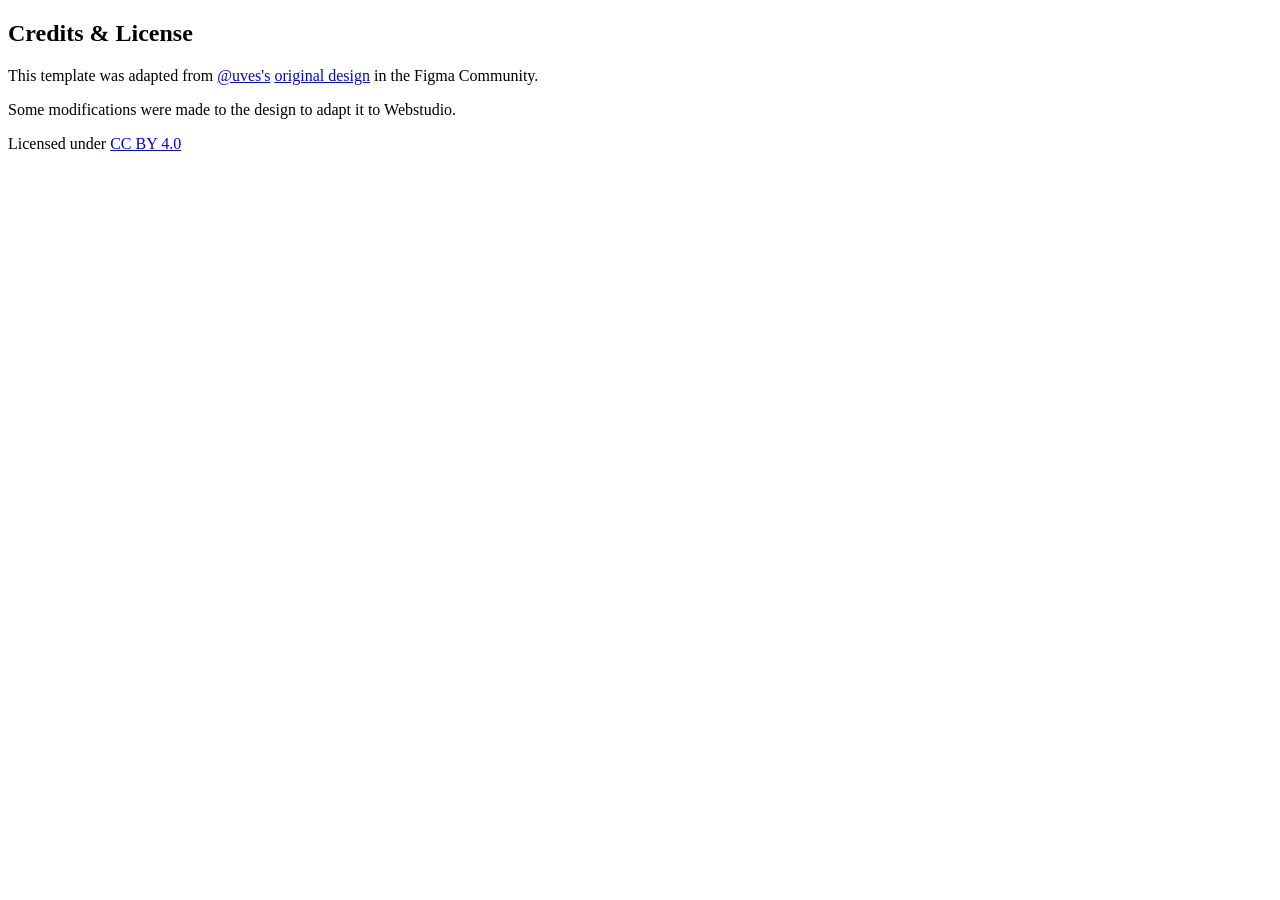
==== commit 052729bc: "Fix HTML structure and update asset paths" ====
--- a/credits/index.html
+++ b/credits/index.html
@@ -1,5 +1,5 @@
-<!DOCTYPE html><html lang="en" data-ws-project="977931f4-7f6a-4eb7-a222-dec1a4af0de5" data-ws-version="344" data-ws-last-published="2026-09-01T16:05:21.733Z"><head><link rel="stylesheet" type="text/css" href="/assets/static/app_generated_index-6937cd5a.BnAan6fm.css"><meta charSet="UTF-8"/><meta name="viewport" content="width=device-width,initial-scale=1"/><link rel="icon" href="/assets/logo_r1qaJQiri6sK3rPyq-Sar.svg"/><meta property="og:url" content="https://url/credits"/><meta property="og:title" content="Credits and License"/><meta property="og:type" content="website"/><meta property="og:site_name" content="Volo Libero Alpago"/><meta name="robots" content="noindex, nofollow"/><meta property="twitter:card" content="summary_large_image"/><title>Credits and License</title><script type="application/ld+json">{
+<!DOCTYPE html><html lang="en" data-ws-project="977931f4-7f6a-4eb7-a222-dec1a4af0de5" data-ws-version="344" data-ws-last-published="2026-09-01T16:05:21.733Z"><head><link rel="stylesheet" type="text/css" href="assets/static/app_generated_index-6937cd5a.BnAan6fm.css"><meta charSet="UTF-8"/><meta name="viewport" content="width=device-width,initial-scale=1"/><link rel="icon" href="assets/logo_r1qaJQiri6sK3rPyq-Sar.svg"/><meta property="og:url" content="https://url/credits"/><meta property="og:title" content="Credits and License"/><meta property="og:type" content="website"/><meta property="og:site_name" content="Volo Libero Alpago"/><meta name="robots" content="noindex, nofollow"/><meta property="twitter:card" content="summary_large_image"/><title>Credits and License</title><script type="application/ld+json">{
   "@context": "https://schema.org",
   "@type": "WebSite",
   "name": "Volo Libero Alpago"
-}</script></head><body class="w-body"><div class="w-box"><main class="w-box"><section class="w-box cna0hdz c1mzb2kd"><div class="w-box c1357293 c5tmc3l c1ldum37 czr2pxy c155uc7w cry9bxc c1lfjoq7 cn6056e c1117wcl c1778y6x cl3vg9s c9jnjeu"><h1 class="w-heading c11nr3ex c11dowh9 c32myit cwrra4i c1gzz968">Credits &amp; License</h1><div class="w-box c1rco612"><p class="w-paragraph">This template was adapted from <a href="https://www.figma.com/@uves" target="_blank" class="w-rich-text-link clj60e8 cld4m44 c1e9wxra c1c9nyn co9inq6 c18nx7en c13zjl4p cl60rel czukzo6 c1t7fylr">@uves&#x27;s</a> <a href="https://www.figma.com/community/file/1326178496611990762" target="_blank" class="w-rich-text-link clj60e8 cld4m44 c1e9wxra c1c9nyn co9inq6 c18nx7en c13zjl4p cl60rel czukzo6 c1t7fylr">original design</a> in the Figma Community. </p><p class="w-paragraph">Some modifications were made to the design to adapt it to Webstudio.</p><p class="w-paragraph">Licensed under <a href="https://creativecommons.org/licenses/by/4.0/" target="_blank" class="w-rich-text-link clj60e8 cld4m44 c1e9wxra c1c9nyn co9inq6 c18nx7en c13zjl4p cl60rel czukzo6 c1t7fylr">CC BY 4.0</a></p></div></div></section></main></div><script id="vike_pageContext" type="application/json">{"_urlRewrite":null,"pageId":"/pages/credits","routeParams":{},"data":{"url":"https://url/credits","system":{"params":{},"search":{},"origin":"https://url","pathname":"/credits"},"resources":{},"pageMeta":{"title":"Credits and License","description":"","excludePageFromSearch":true,"language":"","socialImageAssetName":"!undefined","socialImageUrl":"","status":200,"redirect":"","content":"!undefined","custom":[]}}}</script><script id="vike_globalContext" type="application/json">{}</script><script src="/assets/entries/entry-server-routing.DdY3fg1E.js" type="module" async></script><link rel="modulepreload" href="/assets/entries/pages_credits.XIwNRBGL.js" as="script" type="text/javascript"><link rel="modulepreload" href="/assets/chunks/chunk-CD7bpjno.js" as="script" type="text/javascript"></body></html>+}</script></head><body class="w-body"><div class="w-box"><main class="w-box"><section class="w-box cna0hdz c1mzb2kd"><div class="w-box c1357293 c5tmc3l c1ldum37 czr2pxy c155uc7w cry9bxc c1lfjoq7 cn6056e c1117wcl c1778y6x cl3vg9s c9jnjeu"><h1 class="w-heading c11nr3ex c11dowh9 c32myit cwrra4i c1gzz968">Credits &amp; License</h1><div class="w-box c1rco612"><p class="w-paragraph">This template was adapted from <a href="https://www.figma.com/@uves" target="_blank" class="w-rich-text-link clj60e8 cld4m44 c1e9wxra c1c9nyn co9inq6 c18nx7en c13zjl4p cl60rel czukzo6 c1t7fylr">@uves&#x27;s</a> <a href="https://www.figma.com/community/file/1326178496611990762" target="_blank" class="w-rich-text-link clj60e8 cld4m44 c1e9wxra c1c9nyn co9inq6 c18nx7en c13zjl4p cl60rel czukzo6 c1t7fylr">original design</a> in the Figma Community. </p><p class="w-paragraph">Some modifications were made to the design to adapt it to Webstudio.</p><p class="w-paragraph">Licensed under <a href="https://creativecommons.org/licenses/by/4.0/" target="_blank" class="w-rich-text-link clj60e8 cld4m44 c1e9wxra c1c9nyn co9inq6 c18nx7en c13zjl4p cl60rel czukzo6 c1t7fylr">CC BY 4.0</a></p></div></div></section></main></div><script id="vike_pageContext" type="application/json">{"_urlRewrite":null,"pageId":"/pages/credits","routeParams":{},"data":{"url":"https://url/credits","system":{"params":{},"search":{},"origin":"https://url","pathname":"/credits"},"resources":{},"pageMeta":{"title":"Credits and License","description":"","excludePageFromSearch":true,"language":"","socialImageAssetName":"!undefined","socialImageUrl":"","status":200,"redirect":"","content":"!undefined","custom":[]}}}</script><script id="vike_globalContext" type="application/json">{}</script><script src="assets/entries/entry-server-routing.DdY3fg1E.js" type="module" async></script><link rel="modulepreload" href="assets/entries/pages_credits.XIwNRBGL.js" as="script" type="text/javascript"><link rel="modulepreload" href="assets/chunks/chunk-CD7bpjno.js" as="script" type="text/javascript"></body></html>
